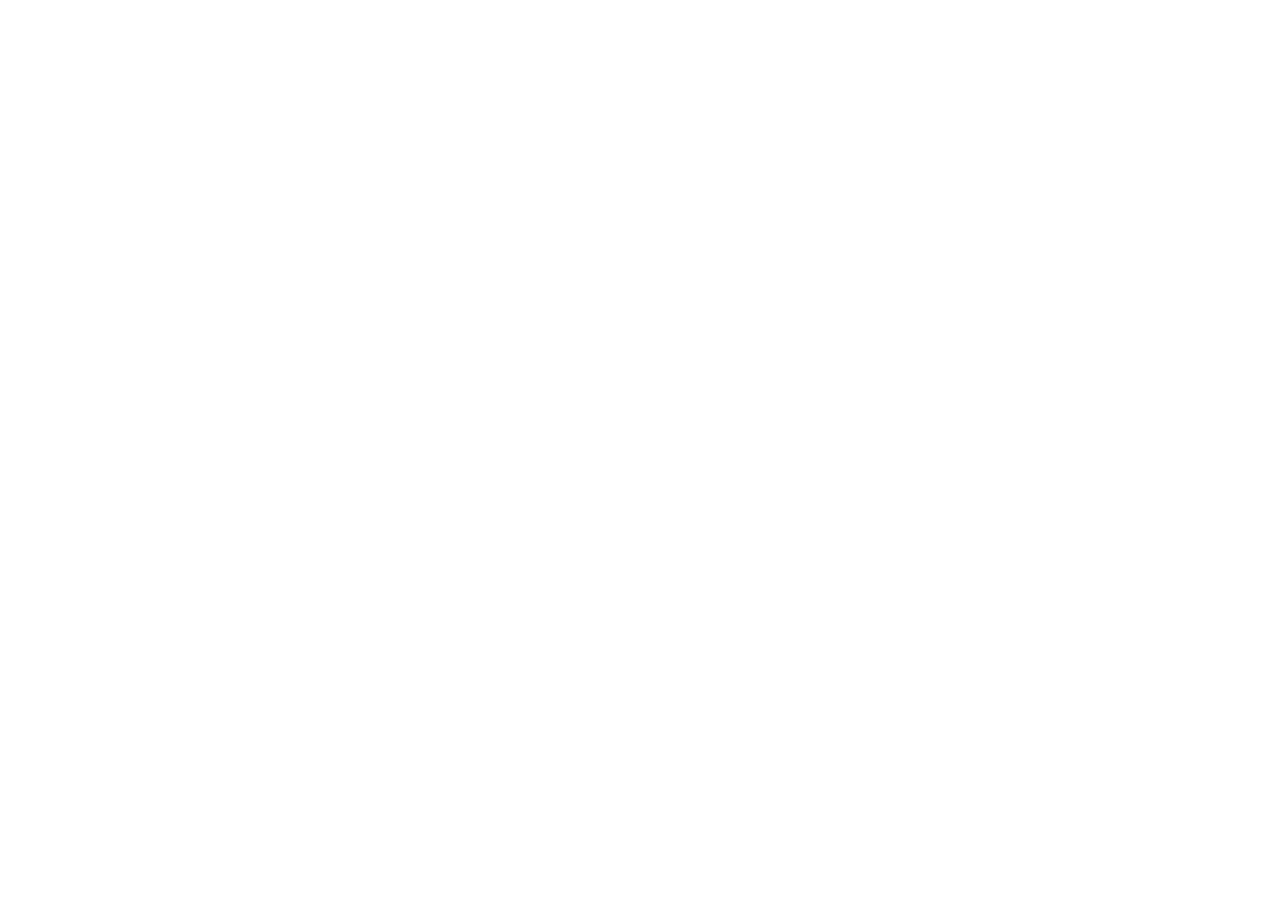
==== laboratorio-01/index.html @ 75bd296b "Estructura base HTML5 semántica y organización de carpetas" ====
<!DOCTYPE html>
<html lang="es">
<head>
    <meta charset="UTF-8">
    <meta name="viewport" content="width=device-width, initial-scale=1.0">
    <title>Mi Página HTML5</title>
</head>
<body>

    <header>
    </header>

    <nav>
    </nav>

    <main>
    </main>

    <footer>
    </footer>

</body>
</html>
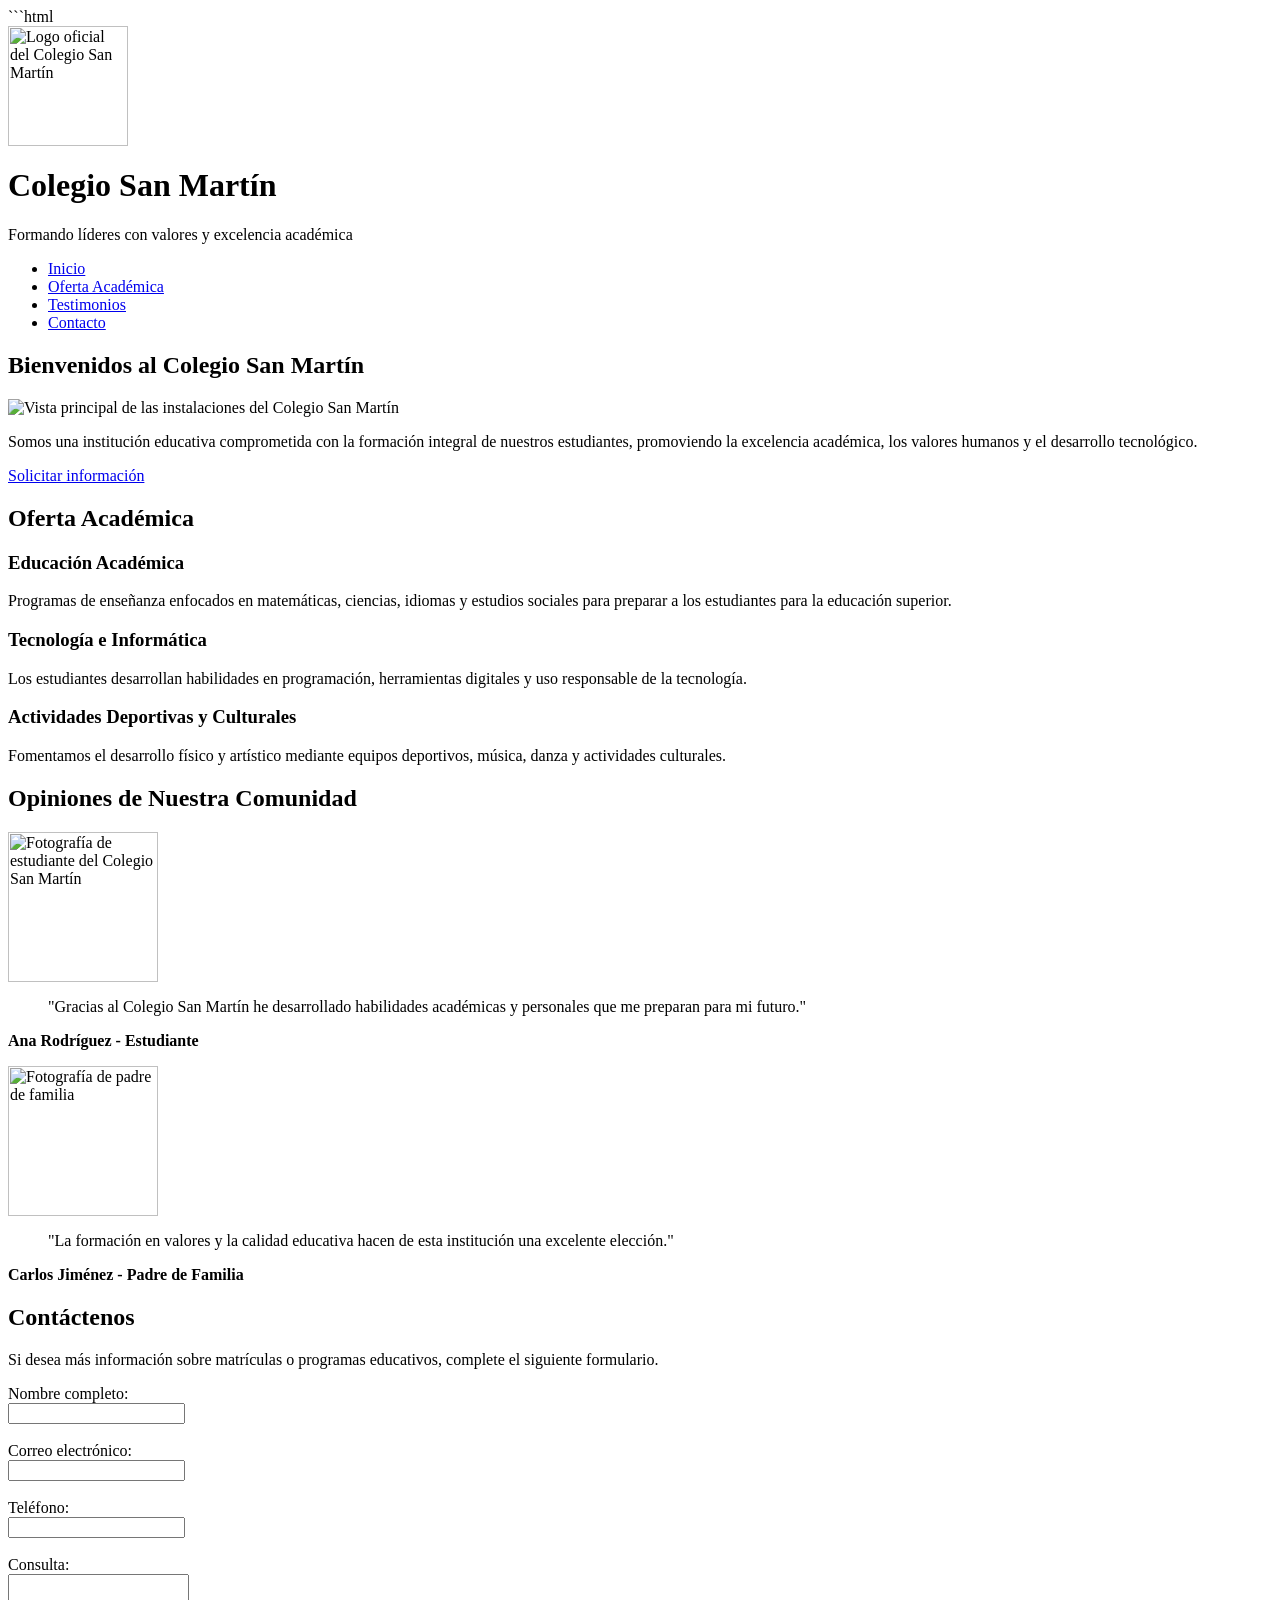
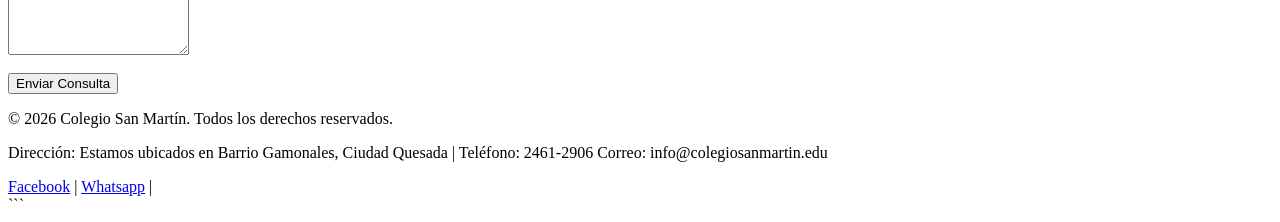
==== commit 22c7e7f8: "contenido HTML5 semántico completo - secciones, formulario y ARIA" ====
--- a/laboratorio-01/index.html
+++ b/laboratorio-01/index.html
@@ -1,23 +1,167 @@
+```html
 <!DOCTYPE html>
 <html lang="es">
 <head>
     <meta charset="UTF-8">
     <meta name="viewport" content="width=device-width, initial-scale=1.0">
-    <title>Mi Página HTML5</title>
+    <title>Colegio San Martín</title>
 </head>
 <body>
 
     <header>
+        <img src="img/logo-sanmartin.png" alt="Logo oficial del Colegio San Martín" width="120">
+
+        <h1>Colegio San Martín</h1>
+        <p>Formando líderes con valores y excelencia académica</p>
+
+        <nav aria-label="Menú principal">
+            <ul>
+                <li><a href="#inicio">Inicio</a></li>
+                <li><a href="#oferta">Oferta Académica</a></li>
+                <li><a href="#testimonios">Testimonios</a></li>
+                <li><a href="#contacto">Contacto</a></li>
+            </ul>
+        </nav>
     </header>
 
-    <nav>
-    </nav>
+    <main>
 
-    <main>
+        <!-- Sección Hero -->
+        <section id="inicio">
+            <h2>Bienvenidos al Colegio San Martín</h2>
+
+            <img src="img/colegio.jpg"
+                 alt="Vista principal de las instalaciones del Colegio San Martín">
+
+            <p>
+                Somos una institución educativa comprometida con la formación
+                integral de nuestros estudiantes, promoviendo la excelencia
+                académica, los valores humanos y el desarrollo tecnológico.
+            </p>
+
+            <a href="#contacto">Solicitar información</a>
+        </section>
+
+        <!-- Oferta Académica -->
+        <section id="oferta">
+            <h2>Oferta Académica</h2>
+
+            <article>
+                <h3>Educación Académica</h3>
+                <p>
+                    Programas de enseñanza enfocados en matemáticas, ciencias,
+                    idiomas y estudios sociales para preparar a los estudiantes
+                    para la educación superior.
+                </p>
+            </article>
+
+            <article>
+                <h3>Tecnología e Informática</h3>
+                <p>
+                    Los estudiantes desarrollan habilidades en programación,
+                    herramientas digitales y uso responsable de la tecnología.
+                </p>
+            </article>
+
+            <article>
+                <h3>Actividades Deportivas y Culturales</h3>
+                <p>
+                    Fomentamos el desarrollo físico y artístico mediante
+                    equipos deportivos, música, danza y actividades culturales.
+                </p>
+            </article>
+        </section>
+
+        <!-- Testimonios -->
+        <section id="testimonios">
+            <h2>Opiniones de Nuestra Comunidad</h2>
+
+            <article>
+                <img src="img/estudiante1.jpg"
+                     alt="Fotografía de estudiante del Colegio San Martín"
+                     width="150">
+
+                <blockquote>
+                    "Gracias al Colegio San Martín he desarrollado habilidades
+                    académicas y personales que me preparan para mi futuro."
+                </blockquote>
+
+                <p><strong>Ana Rodríguez - Estudiante</strong></p>
+            </article>
+
+            <article>
+                <img src="img/padre1.jpg"
+                     alt="Fotografía de padre de familia"
+                     width="150">
+
+                <blockquote>
+                    "La formación en valores y la calidad educativa hacen de
+                    esta institución una excelente elección."
+                </blockquote>
+
+                <p><strong>Carlos Jiménez - Padre de Familia</strong></p>
+            </article>
+        </section>
+
+        <!-- Contacto -->
+        <section id="contacto">
+            <h2>Contáctenos</h2>
+
+            <p>
+                Si desea más información sobre matrículas o programas
+                educativos, complete el siguiente formulario.
+            </p>
+
+            <form action="#" method="post" aria-label="Formulario de contacto">
+
+                <label for="nombre">Nombre completo:</label><br>
+                <input type="text" id="nombre" name="nombre" required>
+
+                <br><br>
+
+                <label for="correo">Correo electrónico:</label><br>
+                <input type="email" id="correo" name="correo" required>
+
+                <br><br>
+
+                <label for="telefono">Teléfono:</label><br>
+                <input type="tel" id="telefono" name="telefono">
+
+                <br><br>
+
+                <label for="mensaje">Consulta:</label><br>
+                <textarea id="mensaje"
+                          name="mensaje"
+                          rows="5"
+                          required></textarea>
+
+                <br><br>
+
+                <button type="submit" aria-label="Enviar formulario de contacto">
+                    Enviar Consulta
+                </button>
+
+            </form>
+        </section>
+
     </main>
 
     <footer>
+        <p>&copy; 2026 Colegio San Martín. Todos los derechos reservados.</p>
+
+        <p>
+            Dirección: Estamos ubicados en Barrio Gamonales, Ciudad Quesada |
+            Teléfono: 2461-2906
+            Correo: info@colegiosanmartin.edu
+         
+        </p>
+
+        <nav aria-label="Redes sociales">
+            <a href="https://www.facebook.com/ColegioSanMartin2004">Facebook</a> | 
+             <a href="https://chat.whatsapp.com/L0SooIQTHBi93eCtd44tiW">Whatsapp</a> | 
+        </nav>
     </footer>
 
 </body>
-</html>+</html>
+```
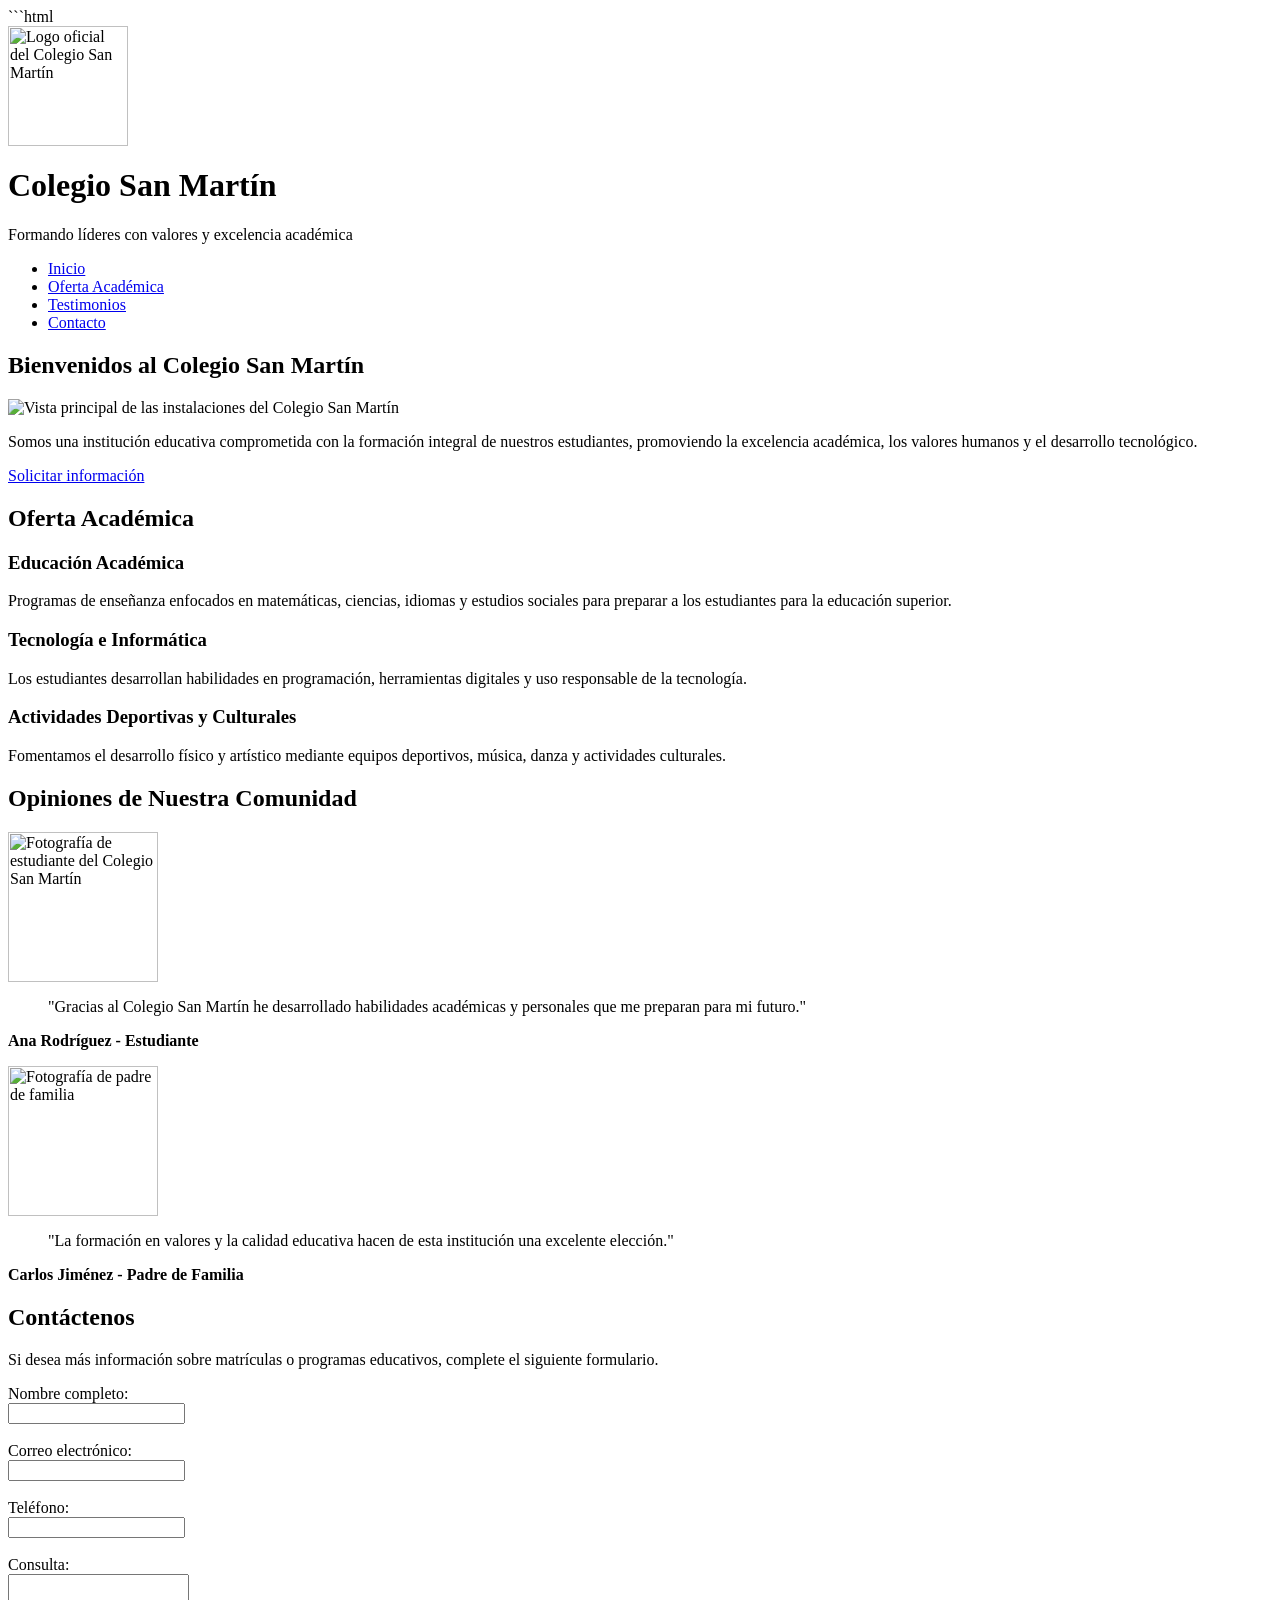
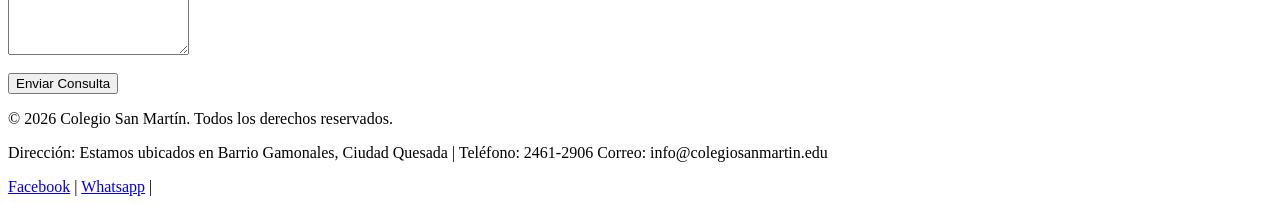
==== commit f37582d7: "cambio en texto del html" ====
--- a/laboratorio-01/index.html
+++ b/laboratorio-01/index.html
@@ -164,4 +164,3 @@
 
 </body>
 </html>
-```
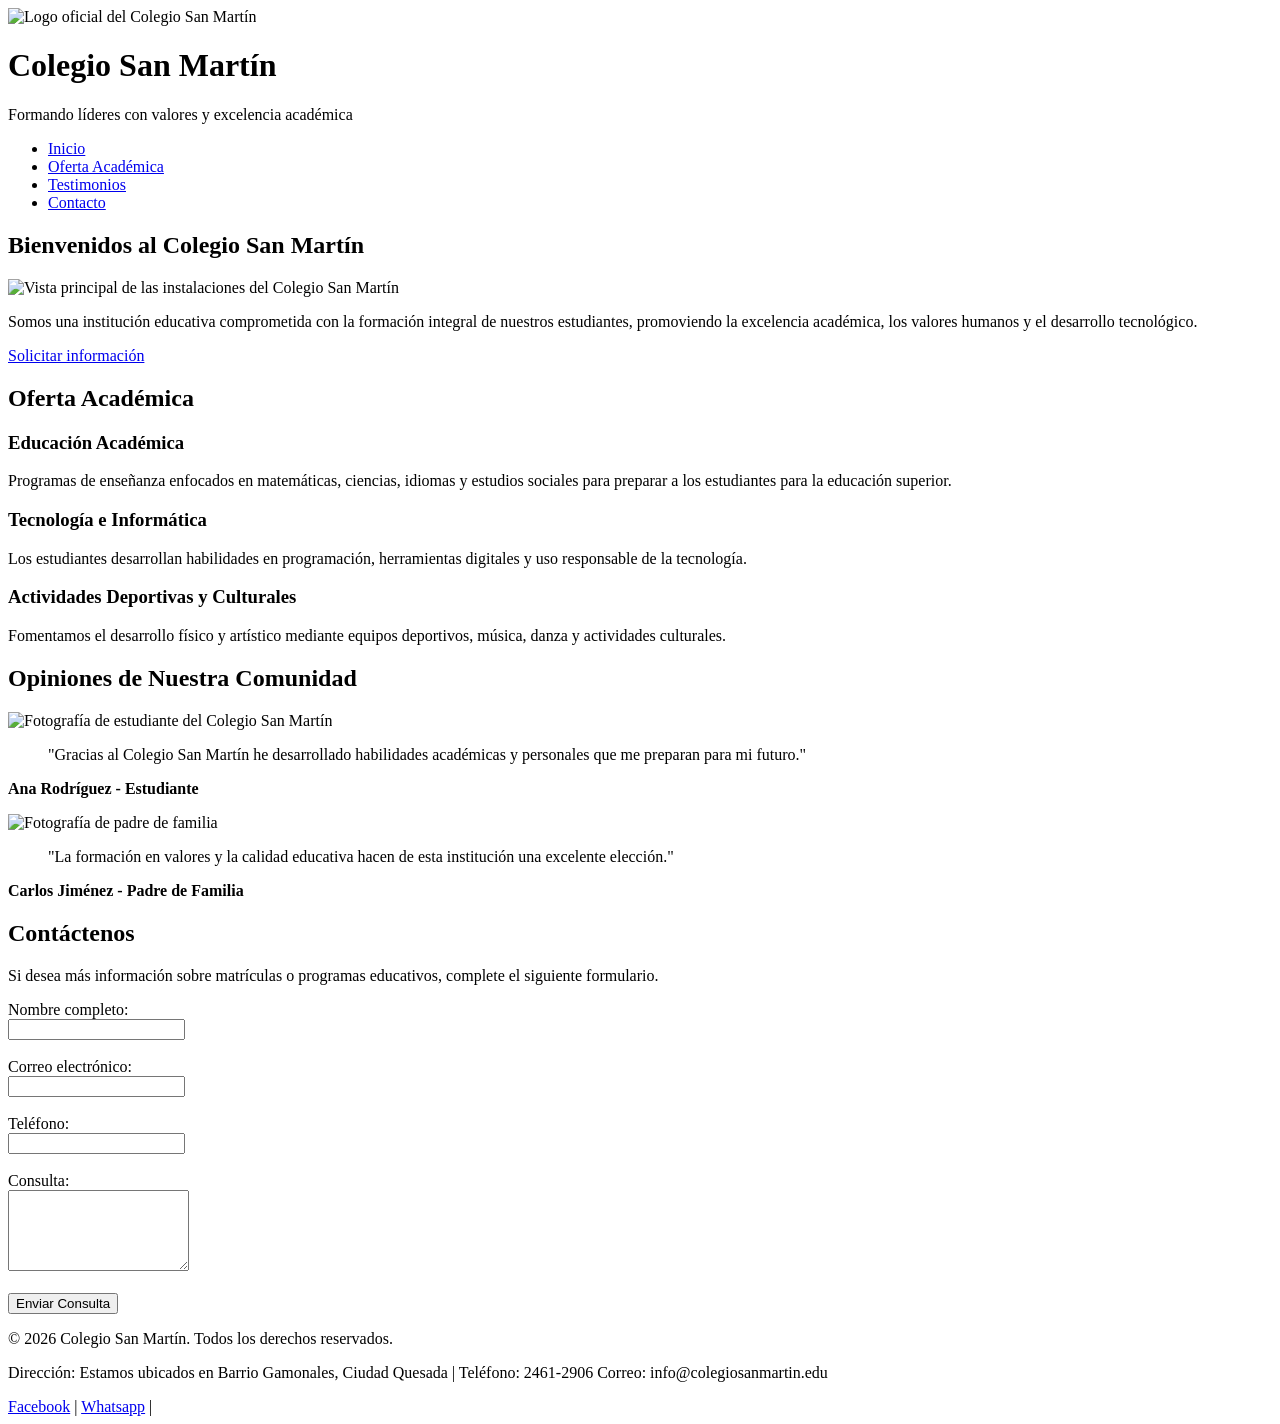
==== commit 8c858e90: "texto sobrante" ====
--- a/laboratorio-01/index.html
+++ b/laboratorio-01/index.html
@@ -1,4 +1,3 @@
-```html
 <!DOCTYPE html>
 <html lang="es">
 <head>
